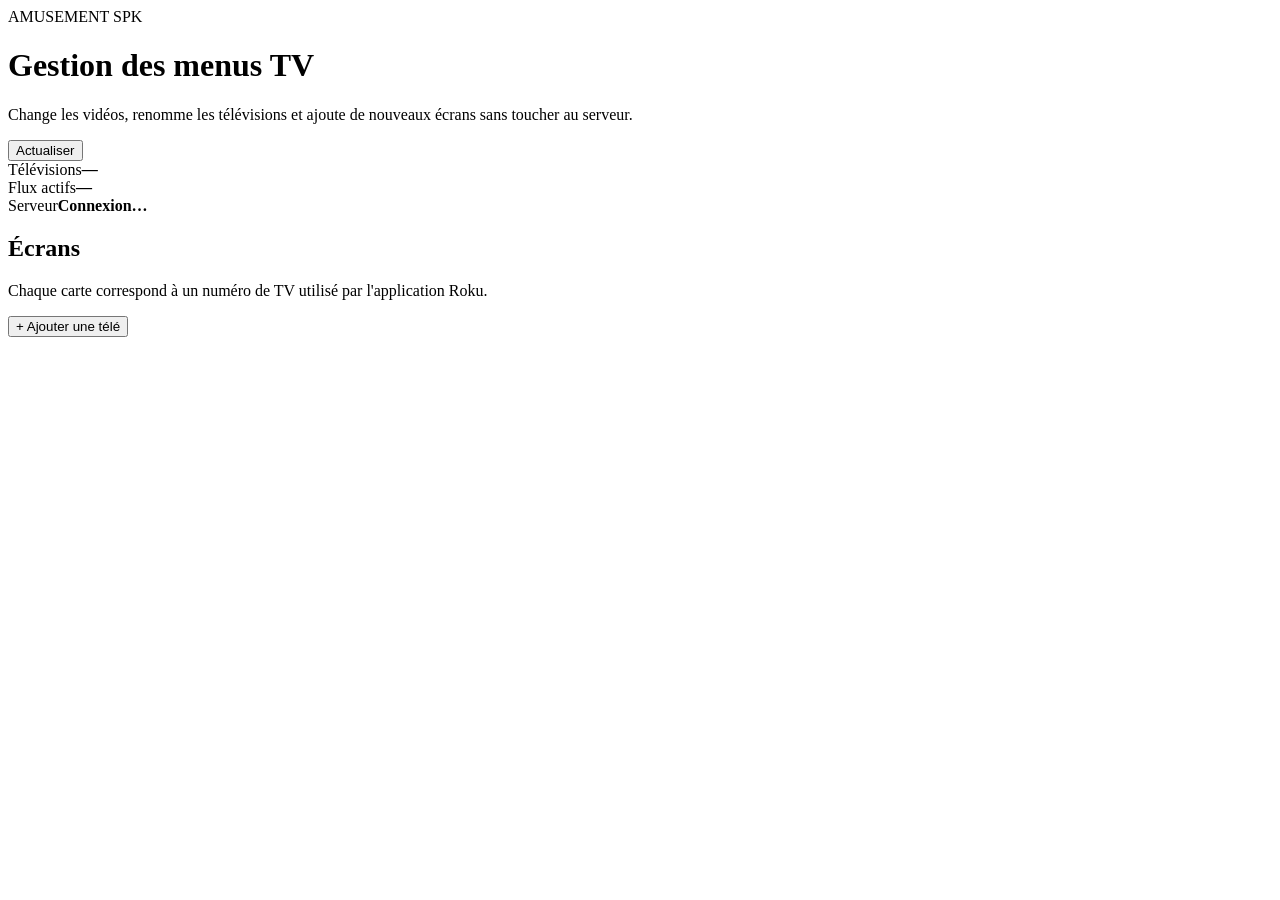
==== wwwroot/index.html @ 29187079 "Ajoute le tableau de bord web des menus TV" ====
<!doctype html>
<html lang="fr">
<head>
    <meta charset="utf-8">
    <meta name="viewport" content="width=device-width, initial-scale=1">
    <title>SPK - Gestion des menus TV</title>
    <link rel="stylesheet" href="/styles.css">
</head>
<body>
    <main class="shell">
        <header class="topbar">
            <div>
                <div class="eyebrow">AMUSEMENT SPK</div>
                <h1>Gestion des menus TV</h1>
                <p>Change les vidéos, renomme les télévisions et ajoute de nouveaux écrans sans toucher au serveur.</p>
            </div>
            <button id="refreshBtn" class="secondary">Actualiser</button>
        </header>

        <section class="summary" aria-live="polite">
            <div class="summary-card"><span>Télévisions</span><strong id="tvCount">—</strong></div>
            <div class="summary-card"><span>Flux actifs</span><strong id="runningCount">—</strong></div>
            <div class="summary-card"><span>Serveur</span><strong id="serverStatus">Connexion…</strong></div>
        </section>

        <section class="section-head">
            <div>
                <h2>Écrans</h2>
                <p>Chaque carte correspond à un numéro de TV utilisé par l'application Roku.</p>
            </div>
            <button id="addTvBtn" class="primary">+ Ajouter une télé</button>
        </section>

        <div id="message" class="message hidden"></div>
        <section id="tvGrid" class="tv-grid"></section>
    </main>

    <dialog id="addTvDialog" class="dialog">
        <form id="addTvForm" method="dialog">
            <h3>Ajouter une télévision</h3>
            <p>Le prochain numéro libre sera attribué automatiquement.</p>
            <label>
                Nom de la télévision
                <input id="newTvName" name="name" maxlength="80" placeholder="Ex. Menu bar, Menu cuisine, Promo">
            </label>
            <div class="dialog-actions">
                <button type="button" id="cancelAddTv" class="secondary">Annuler</button>
                <button type="submit" class="primary">Créer la télé</button>
            </div>
        </form>
    </dialog>

    <script src="/app.js"></script>
</body>
</html>
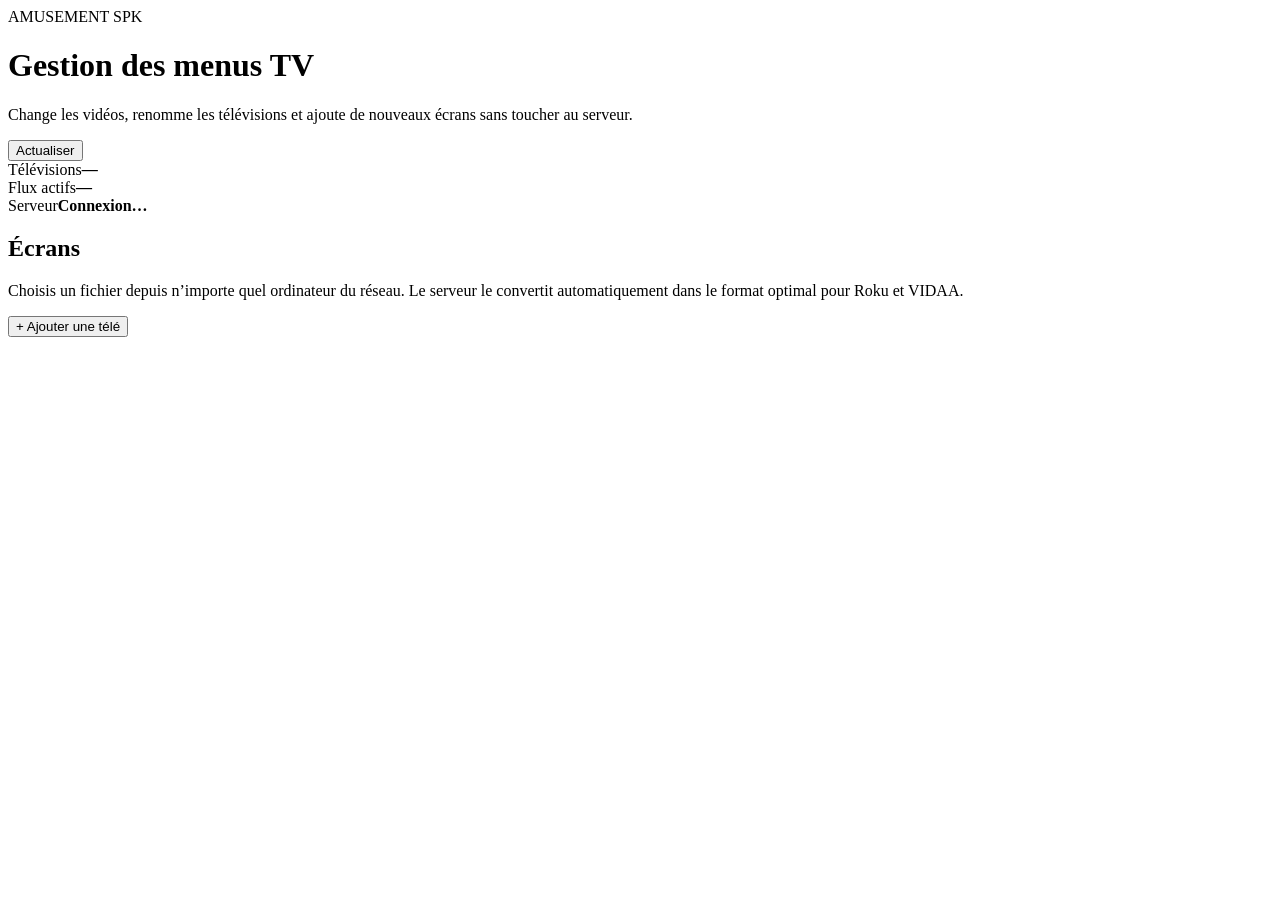
==== commit fde26f89: "Describe automatic video conversion and refresh admin assets" ====
--- a/wwwroot/index.html
+++ b/wwwroot/index.html
@@ -4,7 +4,7 @@
     <meta charset="utf-8">
     <meta name="viewport" content="width=device-width, initial-scale=1">
     <title>SPK - Gestion des menus TV</title>
-    <link rel="stylesheet" href="/styles.css">
+    <link rel="stylesheet" href="/styles.css?v=2">
 </head>
 <body>
     <main class="shell">
@@ -26,7 +26,7 @@
         <section class="section-head">
             <div>
                 <h2>Écrans</h2>
-                <p>Chaque carte correspond à un numéro de TV utilisé par l'application Roku.</p>
+                <p>Choisis un fichier depuis n’importe quel ordinateur du réseau. Le serveur le convertit automatiquement dans le format optimal pour Roku et VIDAA.</p>
             </div>
             <button id="addTvBtn" class="primary">+ Ajouter une télé</button>
         </section>
@@ -50,6 +50,6 @@
         </form>
     </dialog>
 
-    <script src="/app.js"></script>
+    <script src="/app.js?v=5"></script>
 </body>
 </html>
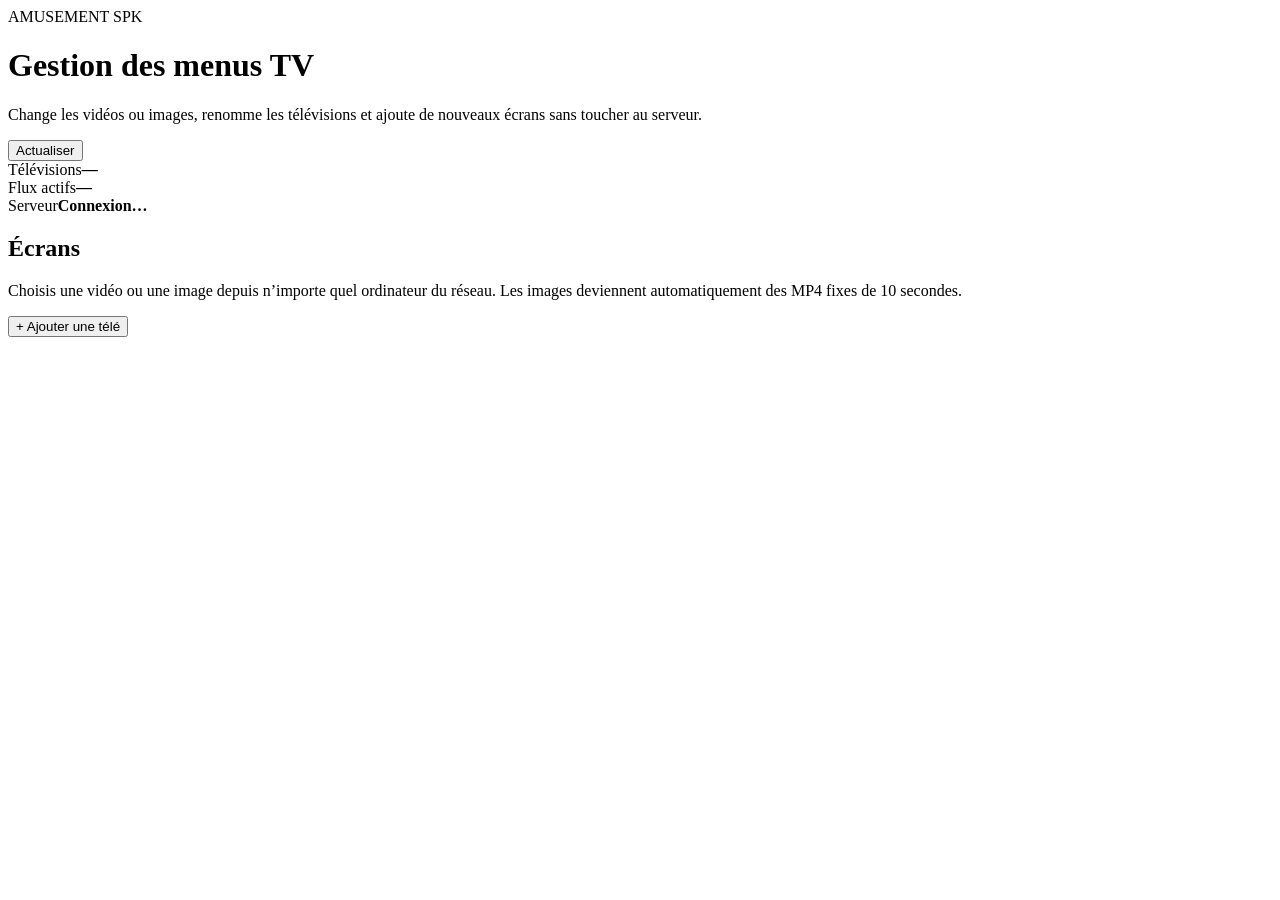
==== commit 0718833f: "Update admin wording for image and video uploads" ====
--- a/wwwroot/index.html
+++ b/wwwroot/index.html
@@ -12,7 +12,7 @@
             <div>
                 <div class="eyebrow">AMUSEMENT SPK</div>
                 <h1>Gestion des menus TV</h1>
-                <p>Change les vidéos, renomme les télévisions et ajoute de nouveaux écrans sans toucher au serveur.</p>
+                <p>Change les vidéos ou images, renomme les télévisions et ajoute de nouveaux écrans sans toucher au serveur.</p>
             </div>
             <button id="refreshBtn" class="secondary">Actualiser</button>
         </header>
@@ -26,7 +26,7 @@
         <section class="section-head">
             <div>
                 <h2>Écrans</h2>
-                <p>Choisis un fichier depuis n’importe quel ordinateur du réseau. Le serveur le convertit automatiquement dans le format optimal pour Roku et VIDAA.</p>
+                <p>Choisis une vidéo ou une image depuis n’importe quel ordinateur du réseau. Les images deviennent automatiquement des MP4 fixes de 10 secondes.</p>
             </div>
             <button id="addTvBtn" class="primary">+ Ajouter une télé</button>
         </section>
@@ -50,6 +50,6 @@
         </form>
     </dialog>
 
-    <script src="/app.js?v=5"></script>
+    <script src="/app.js?v=6"></script>
 </body>
 </html>
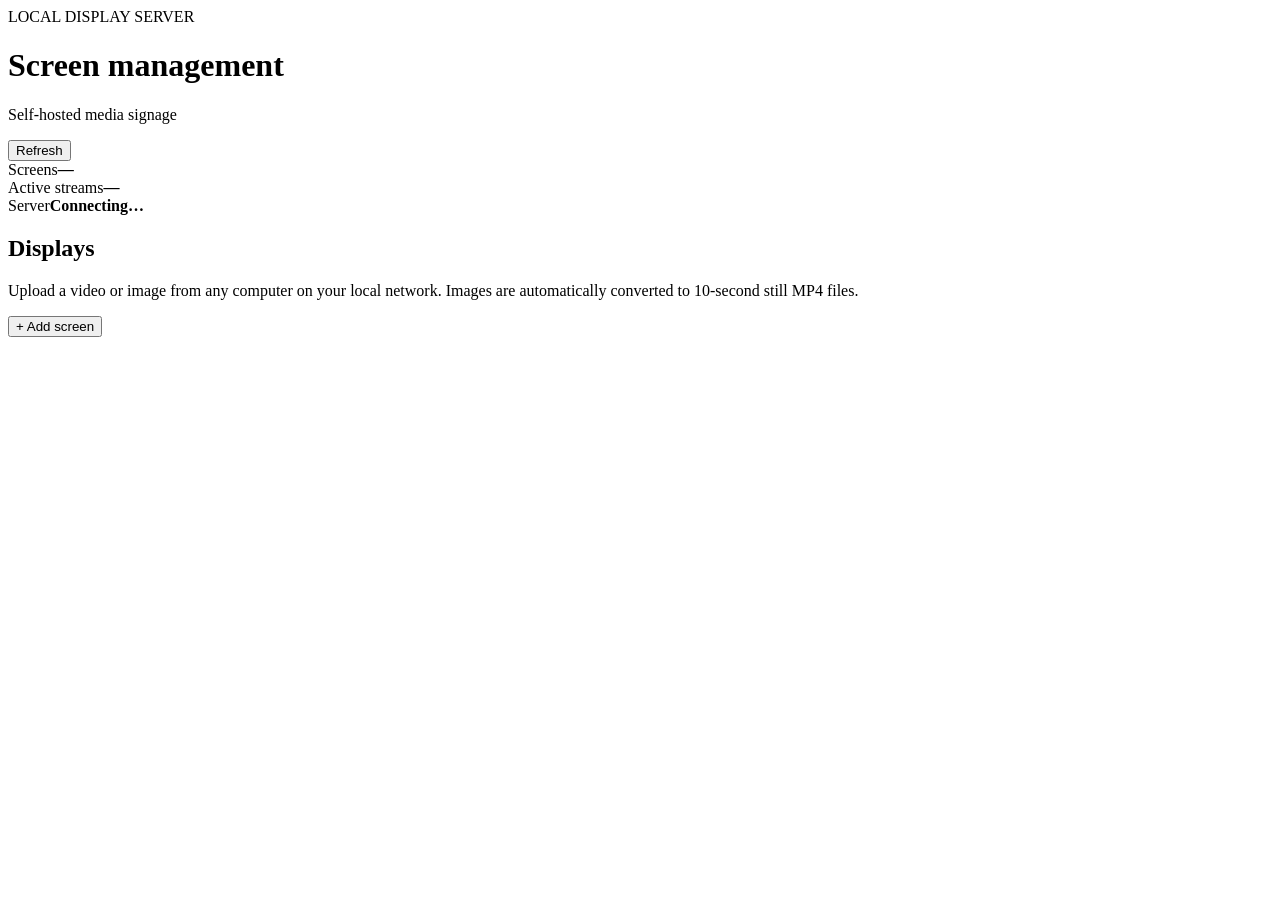
==== commit 57b352bd: "Clean public repository and make it reusable" ====
--- a/wwwroot/index.html
+++ b/wwwroot/index.html
@@ -1,34 +1,34 @@
 <!doctype html>
-<html lang="fr">
+<html lang="en">
 <head>
     <meta charset="utf-8">
     <meta name="viewport" content="width=device-width, initial-scale=1">
-    <title>SPK - Gestion des menus TV</title>
+    <title>Local Display Server - Screen management</title>
     <link rel="stylesheet" href="/styles.css?v=2">
 </head>
 <body>
     <main class="shell">
         <header class="topbar">
             <div>
-                <div class="eyebrow">AMUSEMENT SPK</div>
-                <h1>Gestion des menus TV</h1>
-                <p>Change les vidéos ou images, renomme les télévisions et ajoute de nouveaux écrans sans toucher au serveur.</p>
+                <div id="brandName" class="eyebrow">LOCAL DISPLAY SERVER</div>
+                <h1>Screen management</h1>
+                <p id="brandTagline">Self-hosted media signage</p>
             </div>
-            <button id="refreshBtn" class="secondary">Actualiser</button>
+            <button id="refreshBtn" class="secondary">Refresh</button>
         </header>
 
         <section class="summary" aria-live="polite">
-            <div class="summary-card"><span>Télévisions</span><strong id="tvCount">—</strong></div>
-            <div class="summary-card"><span>Flux actifs</span><strong id="runningCount">—</strong></div>
-            <div class="summary-card"><span>Serveur</span><strong id="serverStatus">Connexion…</strong></div>
+            <div class="summary-card"><span>Screens</span><strong id="tvCount">—</strong></div>
+            <div class="summary-card"><span>Active streams</span><strong id="runningCount">—</strong></div>
+            <div class="summary-card"><span>Server</span><strong id="serverStatus">Connecting…</strong></div>
         </section>
 
         <section class="section-head">
             <div>
-                <h2>Écrans</h2>
-                <p>Choisis une vidéo ou une image depuis n’importe quel ordinateur du réseau. Les images deviennent automatiquement des MP4 fixes de 10 secondes.</p>
+                <h2>Displays</h2>
+                <p>Upload a video or image from any computer on your local network. Images are automatically converted to 10-second still MP4 files.</p>
             </div>
-            <button id="addTvBtn" class="primary">+ Ajouter une télé</button>
+            <button id="addTvBtn" class="primary">+ Add screen</button>
         </section>
 
         <div id="message" class="message hidden"></div>
@@ -37,19 +37,19 @@
 
     <dialog id="addTvDialog" class="dialog">
         <form id="addTvForm" method="dialog">
-            <h3>Ajouter une télévision</h3>
-            <p>Le prochain numéro libre sera attribué automatiquement.</p>
+            <h3>Add a screen</h3>
+            <p>The next available numeric ID is assigned automatically.</p>
             <label>
-                Nom de la télévision
-                <input id="newTvName" name="name" maxlength="80" placeholder="Ex. Menu bar, Menu cuisine, Promo">
+                Display name
+                <input id="newTvName" name="name" maxlength="80" placeholder="e.g. Lobby, Menu board, Promotion">
             </label>
             <div class="dialog-actions">
-                <button type="button" id="cancelAddTv" class="secondary">Annuler</button>
-                <button type="submit" class="primary">Créer la télé</button>
+                <button type="button" id="cancelAddTv" class="secondary">Cancel</button>
+                <button type="submit" class="primary">Create screen</button>
             </div>
         </form>
     </dialog>
 
-    <script src="/app.js?v=6"></script>
+    <script src="/app.js?v=7"></script>
 </body>
 </html>
